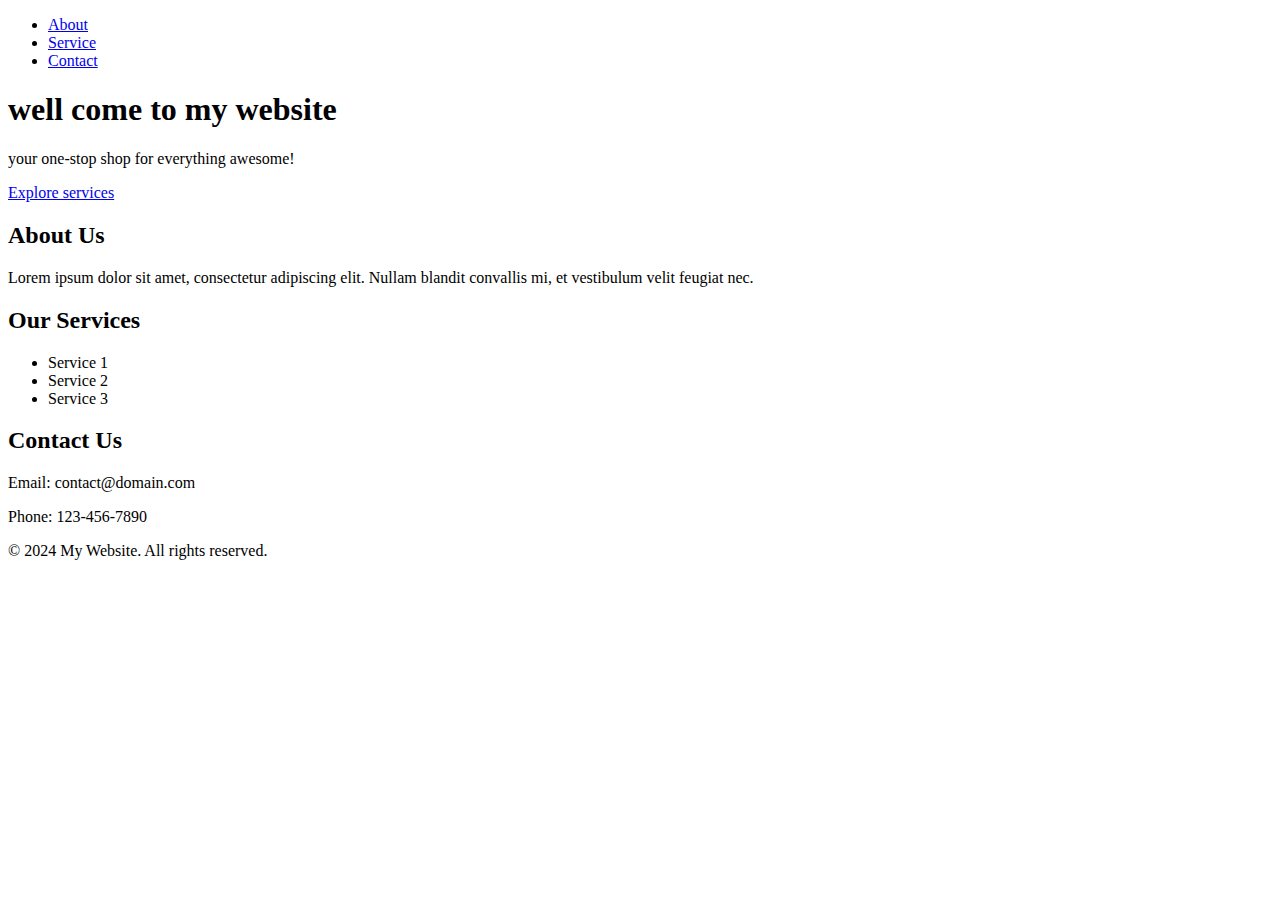
==== homepage.html @ 491669e6 "my website" ====
<!DOCTYPE html>
<html lang="en">
<head>
    <meta charset="UTF-8">
    <meta name="viewport" content="width=device-width, initial-scale=1.0">
    <title>my home page</title>
    <link rel="stylesheet" href="stylesheet.css">

</head>
<body>
    <header>
        <nav>
            <ul>
                <li><a href="#about">About</a></li>
                <li><a href="#service">Service</a></li>
                <li><a href="#contact">Contact</a></li>

                
                </ul>
        </nav>
    </header>

    <section id="hero">
        <div class="hero-content">
            <h1>well come to my website</h1>
            <p>your one-stop shop for everything awesome!</p>
            <a href="#services" class="btn" >Explore services </a>
            

        </div>
    </section>

    <section id="about">
        <div class="about-content">
            <h2>About Us</h2>
            <p>Lorem ipsum dolor sit amet, consectetur adipiscing elit. Nullam blandit convallis mi, et vestibulum velit feugiat nec.</p>
        </div>
    </section>

    <section id="services">
        <div class="services-content">
            <h2>Our Services</h2>
            <ul>
                <li>Service 1</li>
                <li>Service 2</li>
                <li>Service 3</li>
            </ul>
        </div>
    </section>

    <section id="contact">
        <div class="contact-content">
            <h2>Contact Us</h2>
            <p>Email: contact@domain.com</p>
            <p>Phone: 123-456-7890</p>
        </div>
    </section>

    <footer>
        <p>&copy; 2024 My Website. All rights reserved.</p>
    </footer>
</body>
</html>
        
    

    
    
</body>
</html>
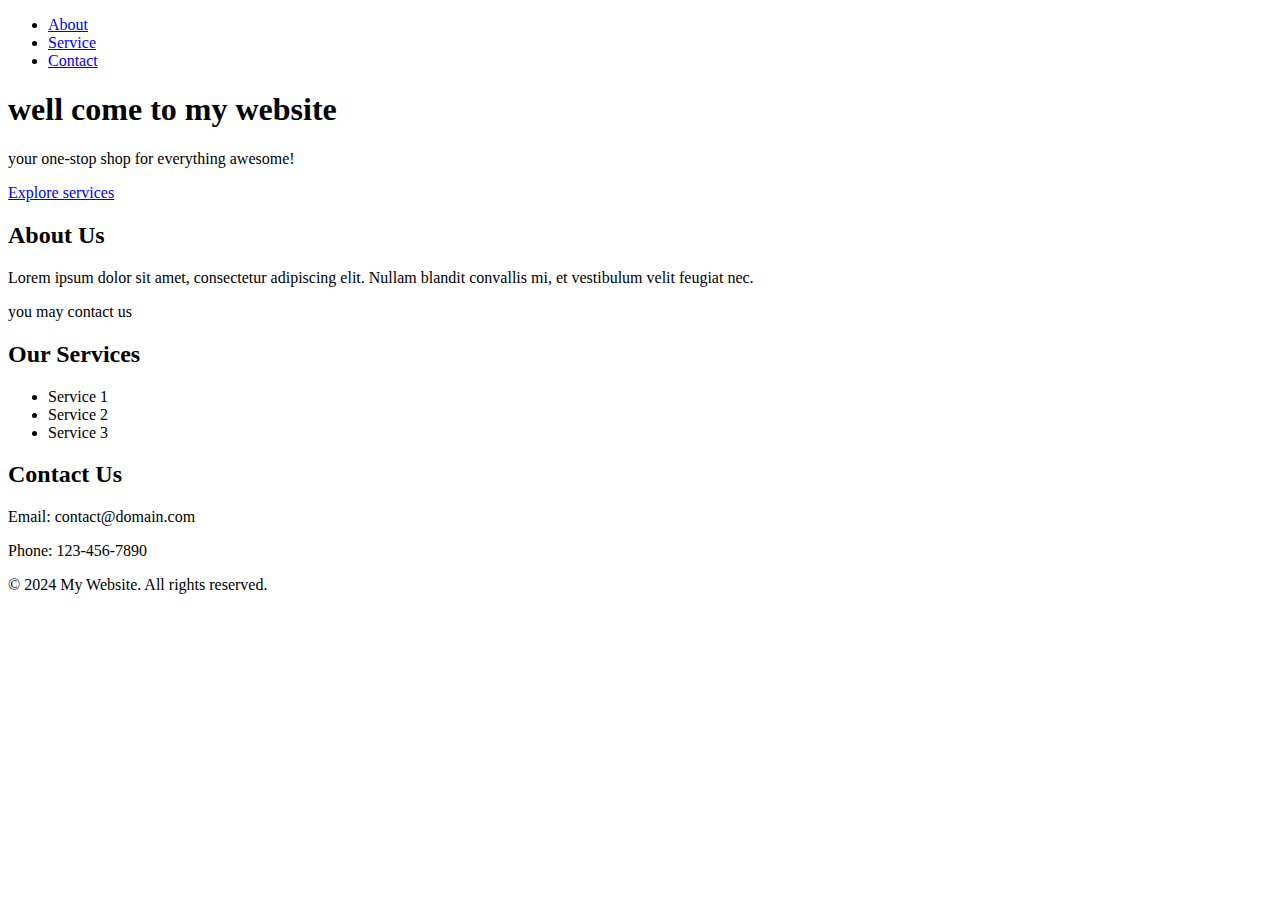
==== commit 63fe89d9: "my website" ====
--- a/homepage.html
+++ b/homepage.html
@@ -34,6 +34,7 @@
         <div class="about-content">
             <h2>About Us</h2>
             <p>Lorem ipsum dolor sit amet, consectetur adipiscing elit. Nullam blandit convallis mi, et vestibulum velit feugiat nec.</p>
+            <p>you may contact us</p>
         </div>
     </section>
 
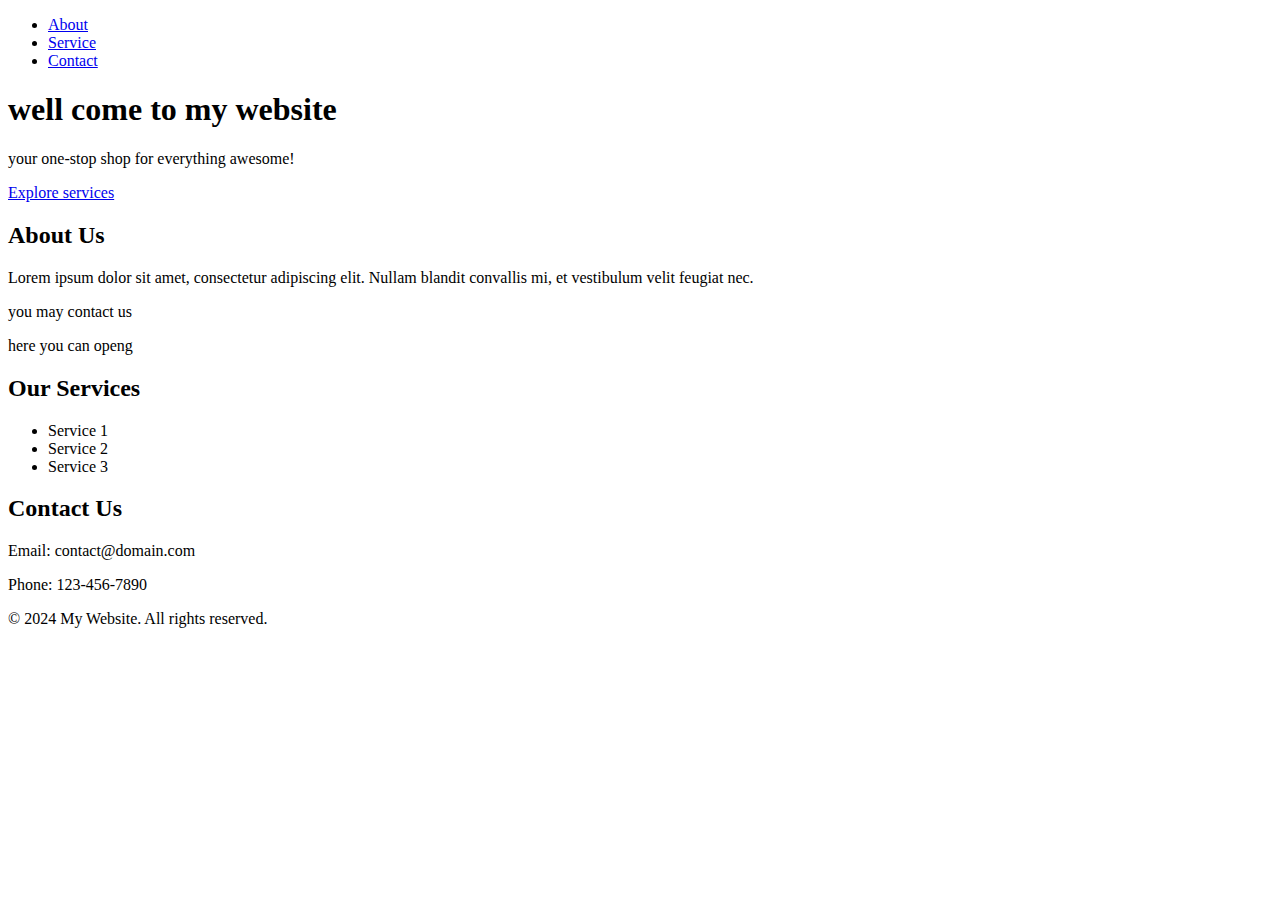
==== commit 8f7994c5: "app" ====
--- a/homepage.html
+++ b/homepage.html
@@ -35,6 +35,9 @@
             <h2>About Us</h2>
             <p>Lorem ipsum dolor sit amet, consectetur adipiscing elit. Nullam blandit convallis mi, et vestibulum velit feugiat nec.</p>
             <p>you may contact us</p>
+            <p>here you can openg</p>
+
+            
         </div>
     </section>
 
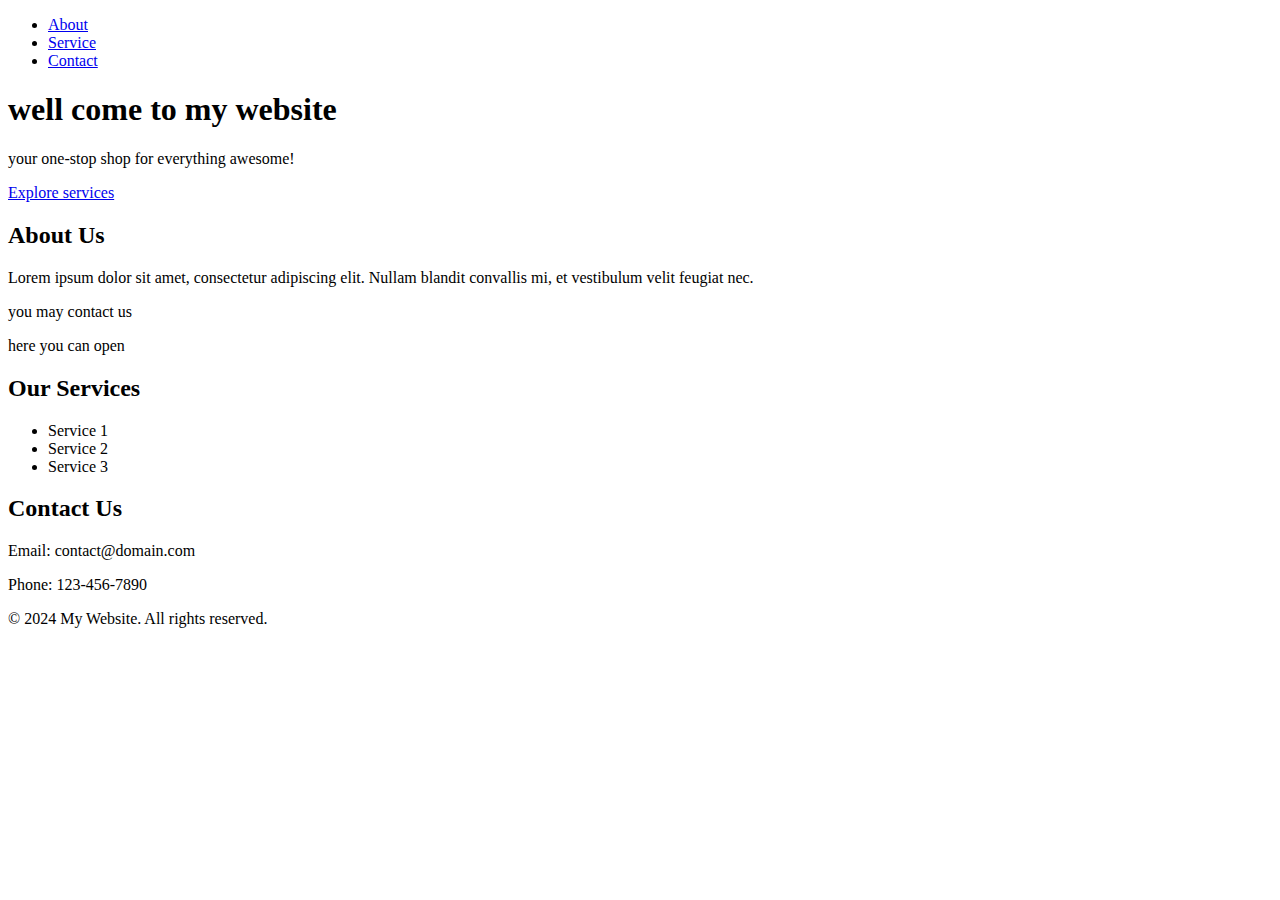
==== commit 7367a71b: "change" ====
--- a/homepage.html
+++ b/homepage.html
@@ -35,7 +35,7 @@
             <h2>About Us</h2>
             <p>Lorem ipsum dolor sit amet, consectetur adipiscing elit. Nullam blandit convallis mi, et vestibulum velit feugiat nec.</p>
             <p>you may contact us</p>
-            <p>here you can openg</p>
+            <p>here you can open</p>
 
             
         </div>
